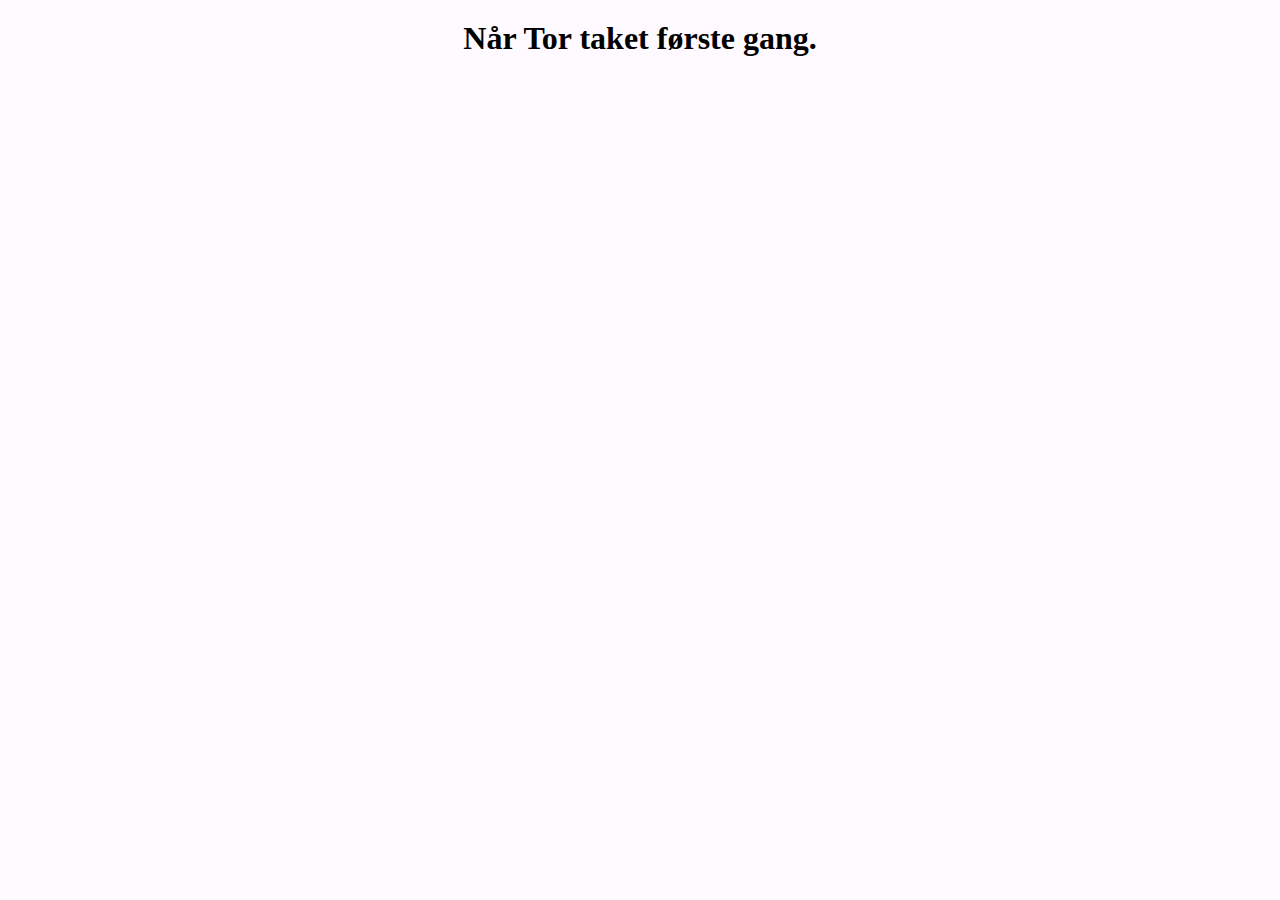
==== grofta.htm @ e1d57e5f "Add files via upload" ====
<html>
<head>
<title>Taka</title> <!--Tittelen på fanen--> 
<link rel="stylesheet" href="styles.css"> <!--Linker dette dokumentet til style--> 
</head>
<body>

<h1 class="grofta"> <!--Dette er overskrift, class beskriver er en attribute som er nødvendig for og f.eks style elemente--> 
Når Tor taket første gang.
</h1>








</body>
</html>
---- styles.css ----
*{
margin: 0px;
padding: 0px;
box-sizing: border-box;
}

#text {

font-family: "Ubuntu", Ubuntu, sans-serif;
font-weight: bold;
font-style: italic;
color:white;
font-size: 150%;

}

p {
color: black;
font-size: 150%;
}

#logo {
font-family: "verdana", "verdana", sans-serif;
background-color: black;
display: flex;
justify-content: space-between;
padding: 18px;
}

#menu {
margin-left: 720px;
padding-left: 50px;
}

li {
display: inline-block;
padding-left: 20px;
padding-right: 10px;
padding-top: 0px;
padding-bottom: 3px;
}  

a { text-decoration: none; color:white;background-color: transparent;text-decoration: none;width: 100px;
color:white;
font-weight: bold; }
a:visited { text-decoration: none; }
a:focus { text-decoration: none; }
a:hover, a:active { text-decoration: none;;color:black;background-color: white; }

#kontaktbilde {
padding-bottom: 25px;
}

#kontaktoverskrift {
float: right;
padding-right: 445px;
padding-bottom: 0px;
font-size: 135%;
}

.telefonnummer {
font-style: italic;
color:purple;
font-weight:bold;
}

#kontaktbildetor {
	padding-top: 30px;
	float: left;
	width:100%;
}

.header {
	filter: brightness(55%);
	vertical-align: top;
	width: 100%;
    height: auto;
}

body {
	background-color: #fefaff;
}

#hp {
	font-family: "verdana", "verdana", sans-serif;
	text-align: center;
	font-style: italic;

}

.taket {
	font-family: "verdana", "verdana", sans-serif;
	background-color: black;
	padding-left:40px;
	
}

.taket-img {
	padding-top:20px;
	padding-left:30px;
	height:auto; width:auto;
}

.h2 {
	color: black;
	text-decoration: none;
}

a.b { text-decoration: none;
      color:black;
	  background-color: transparent;
	  text-decoration: none;
      font-family: "verdana", "verdana", sans-serif;
	  text-size: 50px;
}
	
a.b:hover {
text-decoration: none;
color:white;
background-color: black; 
}	  

.grofta {
	text-align: center;
	padding-top: 20px;
}
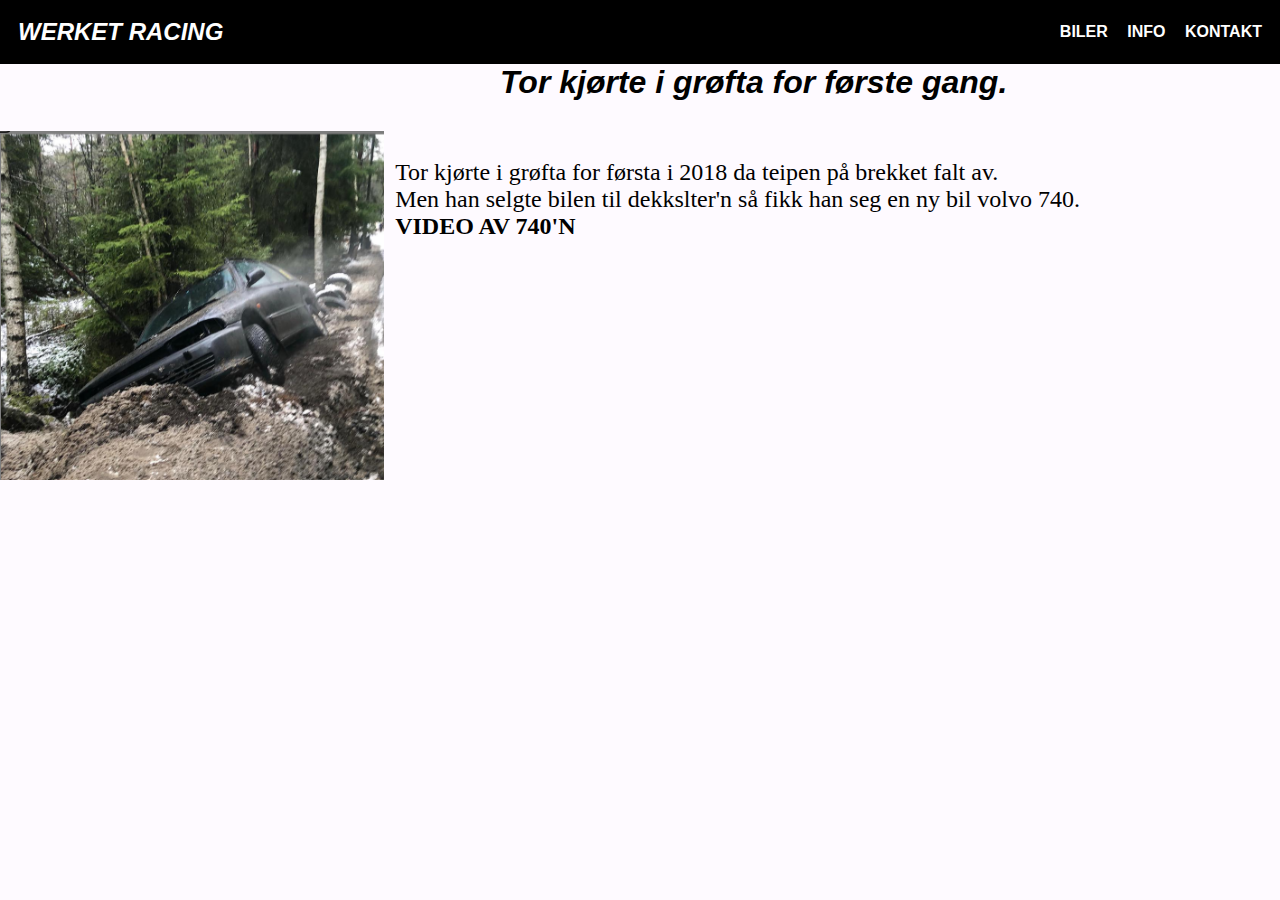
==== commit 75d30c8f: "Add files via upload" ====
--- a/grofta.htm
+++ b/grofta.htm
@@ -1,14 +1,134 @@
 <html>
 <head>
-<title>Taka</title> <!--Tittelen på fanen--> 
-<link rel="stylesheet" href="styles.css"> <!--Linker dette dokumentet til style--> 
+<title>Kjørte i grofta</title> <!--Tittelen på fanen-->
+<link rel="stylesheet" href="styles.css"> <!--Linker dette dokumentet til style-->
+<link rel="stylesheet" href="https://fonts.google.com/specimen/Ubuntu?selection.family=Ubuntu">
+<meta name="viewport" content="width=device-width, initial-scale=1.0">
 </head>
 <body>
+<style>
+@media screen and (max-width: 812px) {
+  span.menu {
+    font-size: 10px;
+  }
+}
 
-<h1 class="grofta"> <!--Dette er overskrift, class beskriver er en attribute som er nødvendig for og f.eks style elemente--> 
-Når Tor taket første gang.
+@media screen and (max-width: 812px) {
+  h1#hp {
+    text-align: center;
+    font-size: 20px;
+    padding-left: 0;
+  }
+}
+
+@media screen and (max-width: 812px) {
+  span#text {
+    font-size: 19px;
+  }
+}
+
+@media screen and (max-width: 414px) {
+  div.grid-container {
+    grid-column-gap: 20px;
+    padding: 10px;
+    grid-template-columns: 150px 150px;
+    margin-left: 10px;
+  }
+}
+
+@media screen and (min-width: 414px) {
+  div.grid-container {
+    grid-column-gap: 20px;
+    padding: 10px;
+    grid-template-columns: 150px 150px;
+    margin-left: 40px;
+  }
+
+
+  @media screen and (min-width: 500px) {
+    div.grid-container {
+      grid-column-gap: 20px;
+      padding: 10px;
+      grid-template-columns: 150px 150px;
+      margin-left: 100px;
+    }
+
+    @media screen and (min-width: 850px) {
+      div.grid-container {
+        grid-column-gap: 80px;
+        padding: 10px;
+        grid-template-columns: 150px 150px;
+        margin-left: 250px;
+      }
+
+    @media screen and (min-width: 1250px) {
+        div.grid-container {
+          grid-column-gap: 80px;
+          padding: 10px;
+          grid-template-columns: 200px 200px;
+          margin-left: 400px;
+        }
+
+
+        @media screen and (min-width: 1250px) {
+          h1#hp {
+            grid-column-gap: 80px;
+            padding: 10px;
+            grid-template-columns: 200px 200px;
+            padding-left: 500px;
+          }
+       }
+
+       @media screen and (min-width: 1920px) {
+          div.grid-container {
+            grid-column-gap: 80px;
+            padding: 10px;
+            grid-template-columns: 200px 200px;
+            margin-left: 700px;
+          }
+
+          @media screen and (min-width: 1250px) {
+            h1#hp {
+              grid-column-gap: 80px;
+              padding: 10px;
+              grid-template-columns: 200px 200px;
+              padding-left: 800px;
+            }
+         }
+
+
+</style>
+
+<span id="logo">
+<nav class="menu1">
+<ul>
+<span id="text">
+<a href="index">WERKET RACING</a>
+</span>
+<span class="menu">
+<li><a href="biler">BILER</a></li>
+<li><a href="info">INFO</a></li>
+<li><a href="kontakt">KONTAKT</a></li>
+</ul>
+</nav>
+</span>
+
+<br>
+<h1 id="hp"> <!--Dette er overskrift, class beskriver er en attribute som er nødvendig for og f.eks style elemente-->
+Tor kjørte i grøfta for første gang.
 </h1>
 
+
+<img src="grofta1.png" id="gr">
+<div class="flr">
+<br>
+<p>Tor kjørte i grøfta for førsta i 2018 da teipen på brekket falt av.<br>
+ Men han selgte bilen til dekkslter'n så fikk han seg en ny bil volvo 740.
+ <div class="b">
+ <p><a class="c" href="https://imgur.com/a/9TZk68P">VIDEO AV 740'N</a></p>
+ </div>
+ </p>
+</div>
 
 
 
--- a/styles.css
+++ b/styles.css
@@ -3,6 +3,23 @@
 padding: 0px;
 box-sizing: border-box;
 }
+
+img {
+	max-width:100%;
+    height: auto;
+
+}
+
+a { text-decoration: none;
+color:white;
+background-color: transparent;
+text-decoration: none;
+max-width: 100%;
+font-weight: bold;
+}
+a:visited { text-decoration: none; }
+a:focus { text-decoration: none; }
+a:hover, a:active { text-decoration: none;color:black;background-color: white; }
 
 #text {
 
@@ -11,7 +28,6 @@
 font-style: italic;
 color:white;
 font-size: 150%;
-
 }
 
 p {
@@ -22,30 +38,24 @@
 #logo {
 font-family: "verdana", "verdana", sans-serif;
 background-color: black;
-display: flex;
 justify-content: space-between;
 padding: 18px;
+width:100%;
+max-width: 100%;
+float:left;
 }
 
-#menu {
-margin-left: 720px;
-padding-left: 50px;
+.menu {
+padding-top:5px;
+float: right;
 }
 
 li {
 display: inline-block;
-padding-left: 20px;
-padding-right: 10px;
 padding-top: 0px;
+padding-left: 15px;
 padding-bottom: 3px;
-}  
-
-a { text-decoration: none; color:white;background-color: transparent;text-decoration: none;width: 100px;
-color:white;
-font-weight: bold; }
-a:visited { text-decoration: none; }
-a:focus { text-decoration: none; }
-a:hover, a:active { text-decoration: none;;color:black;background-color: white; }
+}
 
 #kontaktbilde {
 padding-bottom: 25px;
@@ -73,8 +83,8 @@
 .header {
 	filter: brightness(55%);
 	vertical-align: top;
-	width: 100%;
-    height: auto;
+	max-width:100%;
+  height: auto;
 }
 
 body {
@@ -83,8 +93,9 @@
 
 #hp {
 	font-family: "verdana", "verdana", sans-serif;
-	text-align: center;
 	font-style: italic;
+	padding-top: 10px;
+	padding-left: 310px;
 
 }
 
@@ -92,13 +103,14 @@
 	font-family: "verdana", "verdana", sans-serif;
 	background-color: black;
 	padding-left:40px;
-	
+
 }
 
 .taket-img {
 	padding-top:20px;
 	padding-left:30px;
-	height:auto; width:auto;
+	height:auto;
+	width:100%;
 }
 
 .h2 {
@@ -107,20 +119,81 @@
 }
 
 a.b { text-decoration: none;
-      color:black;
+    color:black;
 	  background-color: transparent;
 	  text-decoration: none;
-      font-family: "verdana", "verdana", sans-serif;
-	  text-size: 50px;
+		font-family: "verdana", "verdana", sans-serif;
 }
-	
+
 a.b:hover {
 text-decoration: none;
 color:white;
-background-color: black; 
-}	  
+background-color: black;
+}
 
-.grofta {
-	text-align: center;
+.grid-container {
+	display: grid;
+	grid-column-gap: 200px;
+	grid-template-columns: 250px 250px;
+	padding-left: 40px;
+	padding: 90px;
+	grid-row-gap: 100px;
+
+}
+
+.fr {
+	background-color: black;
+	padding: 40px;
+	width: auto;
+}
+
+.cr {
+	color: white;
+	font-size:30px;
+}
+
+#gr {
 	padding-top: 20px;
+	width: 30%;
+	height: auto;
 }
+
+.flr {
+	float: right;
+	padding-top: 30px;
+	padding-right: 200px;
+}
+
+a.c:hover
+ {
+background-color: black;
+color: white;
+}
+
+a.c
+ {
+color: black;
+}
+
+.bilera {
+	display: inline-block;
+	padding: 4%;
+}
+
+.textf {
+	padding-left: 30px;
+	float: left;
+	font-family: "verdana", "verdana", sans-serif;
+
+}
+
+.hp1 {
+	font-family: "verdana", "verdana", sans-serif;
+	font-style: italic;
+	padding-top: 10px;
+	padding-left: 210px;
+}
+
+.s850 {
+	float: left;
+}
